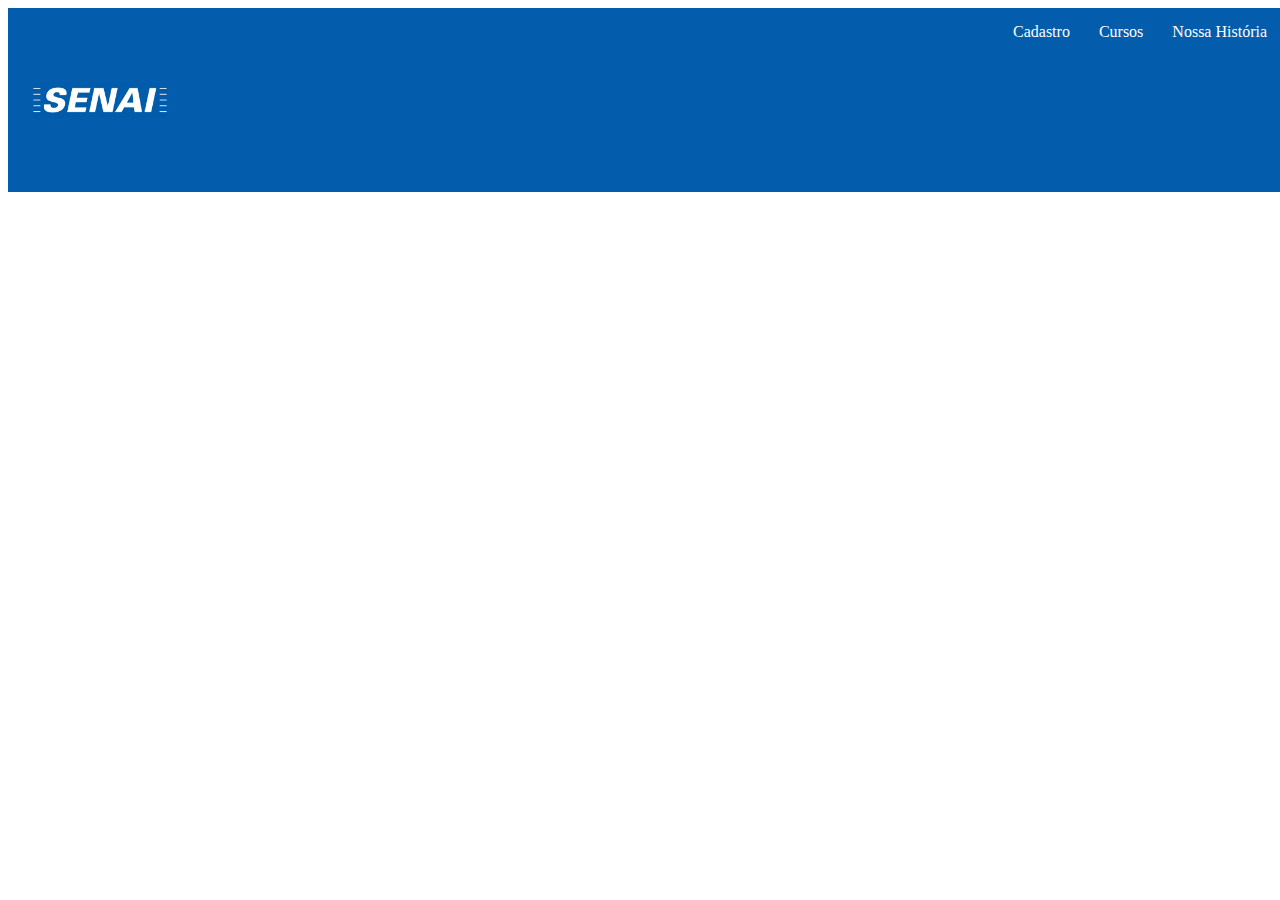
==== Sa1_MATHEUSSPAGNOL/pagina_inicial/index.html @ 00959e23 "ta indo" ====
<!DOCTYPE html>
<html lang="pt-BR">
<head>
    <meta charset="UTF-8">
    <meta name="viewport" content="width=device-width, initial-scale=1.0">
    <title>Document</title>
    <link rel="stylesheet" href="style.css">
  
</head>
<body>
    
    <div class="Cabeca">
       
        <div class="logo">
            <img src="senai-logo-0.png" alt="logo do senai">

        </div>



        <ul class="menu">
            <li>Cadastro</li>
            <li>Cursos</li> 
            <li>Nossa História</li>
        </ul>
    </div>
    <div class="Corpo">
        <div>
            
        </div>
    </div>


</body>
</html>
---- Sa1_MATHEUSSPAGNOL/pagina_inicial/style.css ----
.logo img {
    width: 150px; /* Largura da logo */
    height: auto; /* Mantém a proporção da logo */
    display: block; /* Remove espaços em torno da imagem */
}

/* Estilo para a barra de navegação */
.Cabeca {
    margin: auto;
    width: 100%;
    background-color:  #045cac;
    padding: 15px;
    overflow: hidden;
}

/* Estilo para o menu */
.menu {
    list-style:none;
    float: right;
    margin: 0;
    padding: 0;
}

/* Estilo para os itens do menu */
.menu li {
    display: inline;
    padding: 5px;
    margin-right: 15px;
    color: #ffffff; /* Cor do texto */
}

/* Estilo para hover nos itens do menu */
.menu li:hover {
    background-color:  #08348c;
    color: rgb(255, 247, 247);
    border-radius: 2rem;
    cursor: crosshair;
}

/* Estilo para a logo */
.logo {
    float: left;
    padding: 2px;
    font-size: 30px;
}
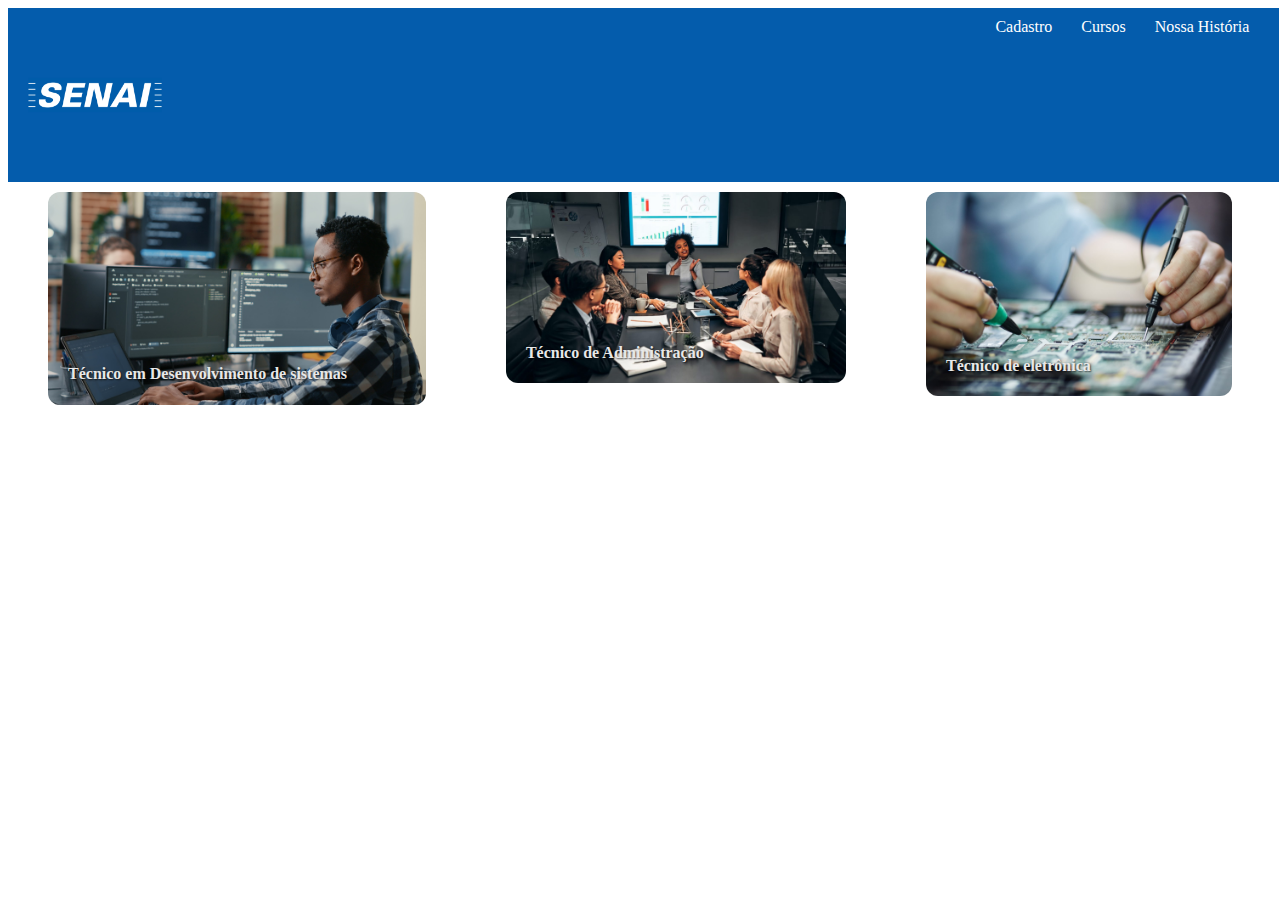
==== commit e0b717a4: "Uma hora acaba" ====
--- a/Sa1_MATHEUSSPAGNOL/pagina_inicial/index.html
+++ b/Sa1_MATHEUSSPAGNOL/pagina_inicial/index.html
@@ -5,6 +5,7 @@
     <meta name="viewport" content="width=device-width, initial-scale=1.0">
     <title>Document</title>
     <link rel="stylesheet" href="style.css">
+    <link rel="stylesheet" href="https://cdnjs.cloudflare.com/ajax/libs/font-awesome/6.6.0/css/all.min.css" integrity="sha512-Kc323vGBEqzTmouAECnVceyQqyqdsSiqLQISBL29aUW4U/M7pSPA/gEUZQqv1cwx4OnYxTxve5UMg5GT6L4JJg==" crossorigin="anonymous" referrerpolicy="no-referrer" />
   
 </head>
 <body>
@@ -24,11 +25,67 @@
             <li>Nossa História</li>
         </ul>
     </div>
-    <div class="Corpo">
-        <div>
-            
+    <div class="Corpo">       
+                <div class="Cursos">
+                
+                   <div class="imgCursos">
+                   
+                    <img src="curso-tecnico-de-ti.jpg" alt="Dds_img">
+                  
+                    <h4>Técnico em Desenvolvimento de sistemas</h4>
+
+                </div>
+                   
+                </div>
+               
+                <div class="Cursos">
+                  
+                    <div class="imgCursos">
+                    
+                        <img src="Adm_imagem.jpg" alt="adm_img">
+
+                        <h4>Técnico de Administração</h4>
+                   
+                    </div>
+                   
+                </div>
+              
+                <div class="Cursos"> 
+                   
+                     <div class="imgCursos">
+                    
+                        <img src="eletronica_img.png" alt="eletronica_img">
+                        <h4>Técnico de eletrônica</h4>
+                </div>
+        
+    </div>
+
+    <!-- <footer>
+        <div class="footer_content">
+
+            <div id="footer_contatos">
+                <h1>Logo</h1>
+
+                <div class="footer_icons">
+                    <a href="#" class="footer_link" id="zap"></a>
+                    <i class="fa-brands fa-whatsapp"></i>
+                    
+                    <a href="#" class="footer_link" id="Contato"></a>
+                    <i class="fa-solid fa-phone"></i>
+                    
+                    <a href="#" class="footer_link" id="Contato"></a>
+                    <i class="fa-solid fa-envelope"></i>
+
+                </div>
+
+
+            </div>
+        
         </div>
-    </div>
+
+    </footer> -->
+
+
 
 
 </body>
--- a/Sa1_MATHEUSSPAGNOL/pagina_inicial/style.css
+++ b/Sa1_MATHEUSSPAGNOL/pagina_inicial/style.css
@@ -1,15 +1,15 @@
 .logo img {
-    width: 150px; /* Largura da logo */
-    height: auto; /* Mantém a proporção da logo */
-    display: block; /* Remove espaços em torno da imagem */
+    width: 150px; 
+    height: auto; 
+    display: block; 
 }
 
 /* Estilo para a barra de navegação */
 .Cabeca {
     margin: auto;
-    width: 100%;
+    width:99% ;
     background-color:  #045cac;
-    padding: 15px;
+    padding:10px;
     overflow: hidden;
 }
 
@@ -26,7 +26,7 @@
     display: inline;
     padding: 5px;
     margin-right: 15px;
-    color: #ffffff; /* Cor do texto */
+    color: #ffffff; 
 }
 
 /* Estilo para hover nos itens do menu */
@@ -42,4 +42,98 @@
     float: left;
     padding: 2px;
     font-size: 30px;
-}+}
+
+
+.Corpo{
+ 
+   display: flex;
+}
+
+.Cursos{
+    padding: 10px 40px;
+}
+
+.imgCursos{
+    border-radius: 12px;
+    padding: 0;
+    overflow: hidden;
+    position:relative;
+}
+
+.imgCursos img{
+    width: 100%;
+    display: block;
+    transition: all 0.3s linear;
+}
+
+.imgCursos h4{
+    color:#e8e8e8;
+    font-size: 60px;
+    font-size: 16px;
+    text-shadow: 1px 1px 2px rgba(0, 0, 0, 0.7);
+    position: absolute;   
+    bottom: 0; 
+    left:20px
+}
+
+.imgCursos:hover{
+    box-shadow: 0 0 8px #000000;
+}
+.imgCursos:hover img{
+    scale:1.1;
+    transition: all 0.3s linear;
+}
+
+
+
+/* footer{
+    color: #08348c;
+    width: 99%;
+}
+
+.footer_content{
+    background-color: #08348c;
+    display: grid;
+    grid-template-columns: repeat(4, 1fr);
+    padding: 3rem, 5rem;
+
+}
+
+.footer_contatos h1{
+    margin-bottom: 0.75rem;
+}
+
+.footer_icons{
+    display: flex;
+    gap:2rem;
+    margin-top: 1.5rem;
+}
+
+.footer_icons .footer_link{
+    display: flex;
+    align-items: center;
+    justify-content: center;
+    height: 2.5rem;
+    width: 2.5rem;
+    color: #08348c;
+    border-radius: 50%;
+    transition: all 0.4s;
+
+}
+
+.footer_icons .footer_link:hover{
+    opacity: 0.8;
+}
+
+
+
+#Contato{
+    background-color: #08348c;
+}
+#zap{
+    background-color: #25d366;
+
+}
+ */
+
